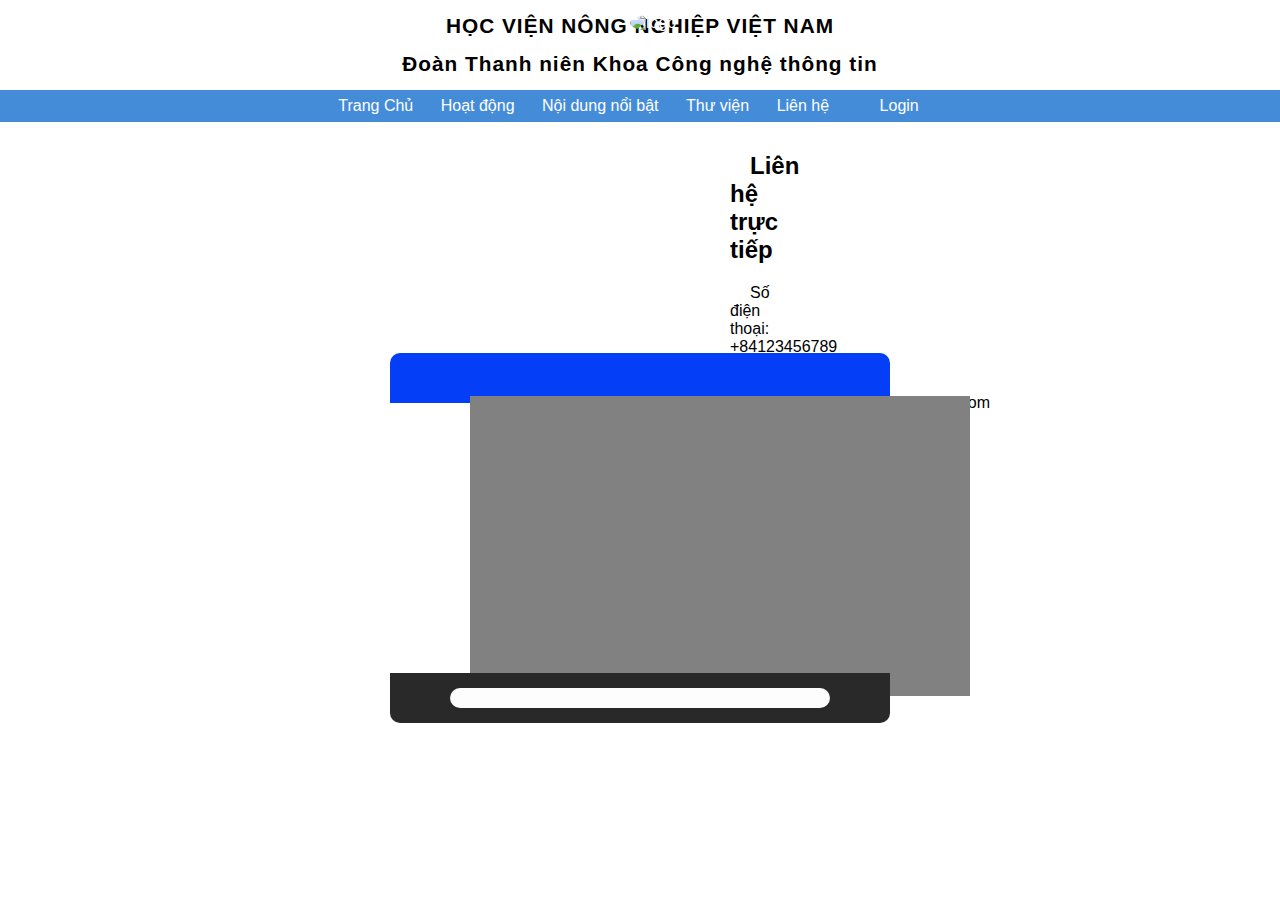
==== lienhe.html @ 08e67eb0 "init project" ====
<!DOCTYPE html>
<html lang="vi">
<head>
    <meta charset="UTF-8">
    <meta name="viewport" content="width=device-width, initial-scale=1.0">
    <title>Đoàn Thanh niên Khoa Công nghệ thông tin - VNUA</title>
    <link rel="stylesheet" href="style.css">

    <meta name="keywords" content="Đoàn Thanh niên của khoa Công nghệ thông tin, ĐTN CNTT - Vnua">
    <meta name="topic" content="VNUA, Đoàn Thanh niên khoa Công nghệ thông tin, HVNN ĐTN CNTT">
    <meta name="robots" content="index, follow">
    <meta name="language" content="vi">
    <style>
        #navbar {
            position: relative;
        }

        .logo {
            position: absolute;
            top: -20px; /* Vị trí ban đầu của biểu tượng, bạn có thể điều chỉnh giá trị này */
            left: 230px; /* Vị trí ban đầu của biểu tượng, bạn có thể điều chỉnh giá trị này */
            transition: top 0.5s, left 0.5s, transform 0.5s; /* Thêm hiệu ứng chuyển động và thay đổi kích thước */
        }

        .logo img {
            width: 50px; /* Kích thước ban đầu của biểu tượng, bạn có thể điều chỉnh giá trị này */
            height: auto; /* Đảm bảo tỷ lệ khung hình được giữ nguyên */
        }
    </style>
</head>
<body>
    <div class="header" id="home">
        <nav id="navbar">
        <div class="logo">
            <a href="index1.html"><img src="file:///C:/Users/Dang%20Duong%20PC/Downloads/logo.jpg" alt="logo"></a>
        </div>
        </nav>  
        <h1>HỌC VIỆN NÔNG NGHIỆP VIỆT NAM</h1>
        <h1>Đoàn Thanh niên Khoa Công nghệ thông tin</h1>
        <div class="links" id="nav">
            <a href="index.html">Trang Chủ</a>
            <a href="hoatdong.html">Hoạt động</a>
            <a href="noidung.html">Nội dung nổi bật</a>
            <a href="thuvien.html">Thư viện</a>
            <a href="lienhe.html">Liên hệ</a>
            <a href="#"><a href="login.html">Login</a></a>
        </div>

    <div>
    <nav id ="navbar">
        <div class="logo1">
            <a href="index1.html"><img src="file:///C:/Users/Dang%20Duong%20PC/Downloads/admin.png" alt="logo1"></a>
        </div>
    </nav>
</div>
<style>
    h2, p, h3 {
        margin: 0 auto;
        text-indent: 20px;/* thụt đầu dòng */
        text-align: justify; /* Căn đều 2 bên */
        margin-left: 30px; /* Lề bên trái */
        padding: 10px 700px;
    }

    h2 {
        margin-top: 20px;
    }
    h3 {
        margin-bottom: 10px;
    }
</style>
</head>
<body>
<h2>Liên hệ trực tiếp</h2>
<p>Số điện thoại: +84123456789</p>
<p>Email: doanthanhniencntt.vnua@gmail.com</p>
<h3>Hoặc inbox tại đây</h3>
</body>
</html>
</head>
</html>
<!-- Tạo một thẻ div có class là bar -->
<div class="bar"></div>
<!-- Sử dụng CSS để định dạng thẻ div -->
<style>
    /* Chọn tất cả các phần tử có class là bar */
    .bar {
      /* Thiết lập chiều rộng là 50px */
      width: 500px;
      /* Thiết lập chiều cao là 50px */
      height: 50px;
      /* Thiết lập màu nền là xanh nước */
      background-color: #053ef7;
      /* Thiết lập vị trí là tuyệt đối */
      position: absolute;
      /* Thiết lập căn chỉnh ngang là giữa */
      left: 50%;
      /* Thiết lập căn chỉnh dọc là giữa */
      top: 42%;
      /* Thiết lập biến đổi để di chuyển phần tử đến tâm của màn hình */
      transform: translate(-50%, -50%);
      /* Làm tròn góc của phần tử */
      border-radius: 10px 10px 0 0; /* Số px có thể điều chỉnh để thay đổi độ cong của góc */
    }
  </style>
  <!-- Tạo một thẻ div có class là square -->
  <div class="square"></div>
  <!-- Sử dụng CSS để định dạng thẻ div -->
  <style>
    /* Chọn tất cả các phần tử có class là square */
    .square {
      /* Thiết lập chiều rộng là 100px */
      width: 500px;
      /* Thiết lập chiều cao là 100px */
      height: 300px;
      /* Thiết lập màu nền là trắng */
      background-color: rgb(129, 129, 129);
      /* Thiết lập vị trí là tuyệt đối */
      position: absolute;
      /* Thiết lập căn chỉnh ngang là giữa */
      left: 36.7%;
      /* Thiết lập căn chỉnh dọc là giữa */
      top: 44%;
    }
  </style>
  <!-- Tạo một thẻ div có class là bar -->
  <div class="bar1"></div>
  
  <!-- Sử dụng CSS để định dạng thẻ div -->
  <style>
    /* Chọn tất cả các phần tử có class là bar */
    .bar1 {
      /* Thiết lập chiều rộng là 50px */
      width: 500px;
      /* Thiết lập chiều cao là 50px */
      height: 50px;
      /* Thiết lập màu nền là xám đen */
      background-color: #292929;
      /* Thiết lập vị trí là tuyệt đối */
      position: absolute;
      /* Thiết lập căn chỉnh ngang là giữa */
      left: 50%;
      /* Thiết lập căn chỉnh dọc là giữa */
      top: 77.60%;
      /* Thiết lập biến đổi để di chuyển phần tử đến tâm của màn hình */
      transform: translate(-50%, -50%);
      /* Làm tròn góc của phần tử */
      border-radius: 0px 0px 10px 10px; /* Số px có thể điều chỉnh để thay đổi độ cong của góc */
    }
  </style>
  <!-- Tạo một thẻ div có class là bar -->
  <div class="bar2"></div>
  
  <!-- Sử dụng CSS để định dạng thẻ div -->
  <style>
    /* Chọn tất cả các phần tử có class là bar */
    .bar2 {
      /* Thiết lập chiều rộng là 50px */
      width: 380px;
      /* Thiết lập chiều cao là 50px */
      height: 20px;
      /* Thiết lập màu nền là trắng */
      background-color: #fdfdfd;
      /* Thiết lập vị trí là tuyệt đối */
      position: absolute;
      /* Thiết lập căn chỉnh ngang là giữa */
      left: 50%;
      /* Thiết lập căn chỉnh dọc là giữa */
      top: 77.60%;
      /* Thiết lập biến đổi để di chuyển phần tử đến tâm của màn hình */
      transform: translate(-50%, -50%);
      /* Thiết lập bán kính cho các góc là 10px */
      border-radius: 10px;
    }
  
    <style>
    body {
        font-family: Arial, sans-serif;
    }
    
    body {
        font-family: Arial, sans-serif;
        margin: 0;
        padding: 0;
        background-color:#fff;
    }
    .logo img{
        color: rgb(251, 249, 249);
        width: 60px;
        border-radius: 50%;
        position: absolute;
        top: 20px;
        left: 400px;
    }
    .logo1 img{
  position: fixed;
  top:360px;
  left:450px; 
  bottom: 100;
  left: 70;
  width: 3%;
  height: 5%;
  text-align: center;
  line-height: 3px;
}
    .links {
        background-color: #448cd8;
        padding: 7px 0;
        text-align: center;
        
    }
    .links a{
        position: relative;
        text-decoration: none;
        font-size: 1em;
        color: #333;
        color: #fff;
        margin-right: 23px;
    }
    .links a::before{
        content: "";
        position: absolute;
        bottom: -2px;
        width: 100%;
        height: 2px;
        background: #ffffff;
        transform: scaleX(0);
        transition: transform 0.5s ease-in-out;
        transform-origin: right;
    }
    .links a:hover::before{
        transform: scaleX(1);
        transform-origin: left;
    }
    .header h1{
        font-size: 1.3rem;
        font-weight: 700;
        letter-spacing: 1px;
        padding: 0;
        text-align: center;
    }
    
    a #home,a #hoatdong,a #noidung,a #thuvien,a #lienhe{
        transition: .3s ease-in-out;
    }
    .home{
        text-align: center;
        background: #c5a1a1;
        overflow: auto;
    }
    .home .admin img{
        color: rgb(251, 249, 249);
        width: 60px;
        border-radius: 50%;
        position: absolute;
        top: 320px;
        left: 440px;
    }
    .home .admin h3{
        color: rgb(0, 0, 0);
        width: 60px;
        border-radius: 50%;
        display: flex;
        position: absolute;
        top: 320px;
        left: 510px;
    }
    .home .content-content{
        width: 800px;
        height: 700px;
        font-size: 20px;
        position: absolute;
        top: 360px;
        left: 380px;
    }
    
    .contents p{
        width: 100px;
        height: 50px;
        font-size: 1.3em;
        color: #000000;
        position: absolute;
        top: 150px;
        left: 400px;
    }
    .contents .admin1 img{
        color: rgb(251, 249, 249);
        width: 60px;
        border-radius: 50%;
        position: absolute;
        top: 220px;
        left: 400px;
    }
    .contents .admin1 h4{
        position: absolute;
        top: 200px;
        left: 470px;
    }
    .contentt p{
        width: 100px;
        height: 50px;
        font-size: 1.3em;
        color: #000000;
        position: absolute;
        top: 150px;
        left: 400px;
    }
    .contentt img{
        color: rgb(251, 249, 249);
        width: 600px;
        position: absolute;
        top: 220px;
        left: 400px;
    }
    <style>
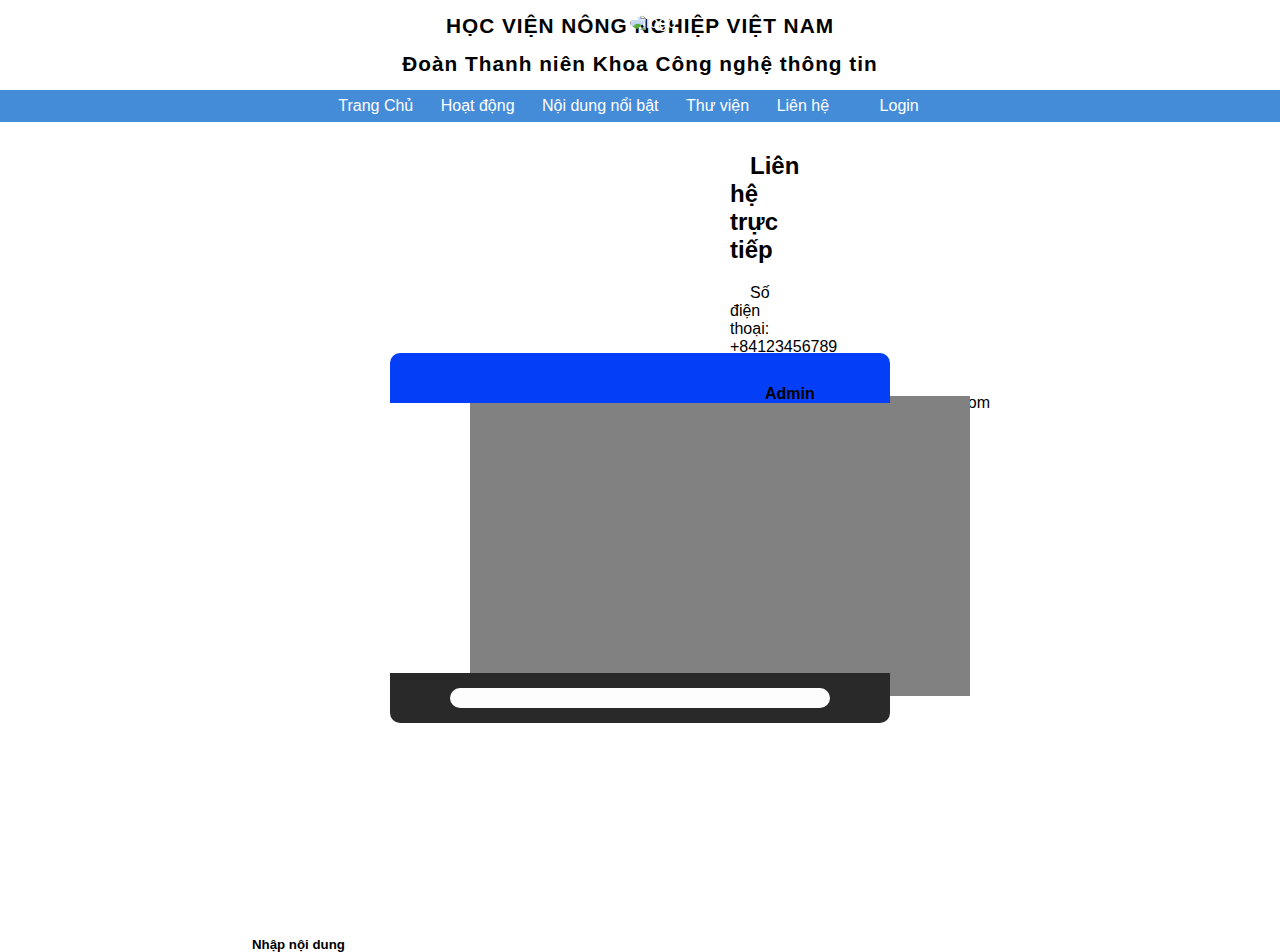
==== commit ba0d3c02: "init project" ====
--- a/lienhe.html
+++ b/lienhe.html
@@ -27,7 +27,22 @@
             width: 50px; /* Kích thước ban đầu của biểu tượng, bạn có thể điều chỉnh giá trị này */
             height: auto; /* Đảm bảo tỷ lệ khung hình được giữ nguyên */
         }
-    </style>
+            #navbar1 {
+                position: relative;
+            }
+        
+            .logo1 {
+                position: absolute;
+                top: -200px; /* Vị trí ban đầu của biểu tượng */
+                left: 800px; /* Vị trí ban đầu của biểu tượng */
+                transition: top 0.5s, left 0.5s, transform 0.5s; /* Thêm hiệu ứng chuyển động và thay đổi kích thước */
+            }
+        
+            .logo1 img {
+                width: 50px; /* Kích thước ban đầu của biểu tượng */
+                height: auto; /* Đảm bảo tỷ lệ khung hình được giữ nguyên */
+            }
+        </style>
 </head>
 <body>
     <div class="header" id="home">
@@ -35,7 +50,16 @@
         <div class="logo">
             <a href="index1.html"><img src="file:///C:/Users/Dang%20Duong%20PC/Downloads/logo.jpg" alt="logo"></a>
         </div>
-        </nav>  
+        </nav> 
+        <div class="header" id = "home">
+            <nav id="navbar1">
+                <div class="logo1">
+                    <a href="index1.html"><img src="file:///C:/Users/Dang%20Duong%20PC/Downloads/admin.png" alt="logo1"></a>
+                </div>
+            </nav>
+        </div>
+        <style>
+        </style> 
         <h1>HỌC VIỆN NÔNG NGHIỆP VIỆT NAM</h1>
         <h1>Đoàn Thanh niên Khoa Công nghệ thông tin</h1>
         <div class="links" id="nav">
@@ -46,13 +70,7 @@
             <a href="lienhe.html">Liên hệ</a>
             <a href="#"><a href="login.html">Login</a></a>
         </div>
-
-    <div>
-    <nav id ="navbar">
-        <div class="logo1">
-            <a href="index1.html"><img src="file:///C:/Users/Dang%20Duong%20PC/Downloads/admin.png" alt="logo1"></a>
-        </div>
-    </nav>
+        </body>
 </div>
 <style>
     h2, p, h3 {
@@ -69,6 +87,23 @@
     h3 {
         margin-bottom: 10px;
     }
+    h4{
+       position: absolute;
+        top: 22px;
+        left:760px;
+        transform: translate(10%,1900%);
+        text-decoration: none;
+        z-index: 2;
+    }
+    h5{
+        position: relative;
+        top: 100px;
+        left: -900px;
+        transform: translate(90%,1900%);
+        text-decoration: none;
+        z-index: 4;
+
+    }
 </style>
 </head>
 <body>
@@ -76,6 +111,8 @@
 <p>Số điện thoại: +84123456789</p>
 <p>Email: doanthanhniencntt.vnua@gmail.com</p>
 <h3>Hoặc inbox tại đây</h3>
+<h4>Admin</h4>
+<h5>Nhập nội dung</h5>
 </body>
 </html>
 </head>
@@ -102,6 +139,7 @@
       transform: translate(-50%, -50%);
       /* Làm tròn góc của phần tử */
       border-radius: 10px 10px 0 0; /* Số px có thể điều chỉnh để thay đổi độ cong của góc */
+      z-index: 1;
     }
   </style>
   <!-- Tạo một thẻ div có class là square -->
@@ -172,6 +210,7 @@
       transform: translate(-50%, -50%);
       /* Thiết lập bán kính cho các góc là 10px */
       border-radius: 10px;
+      z-index: 3;
     }
   
     <style>
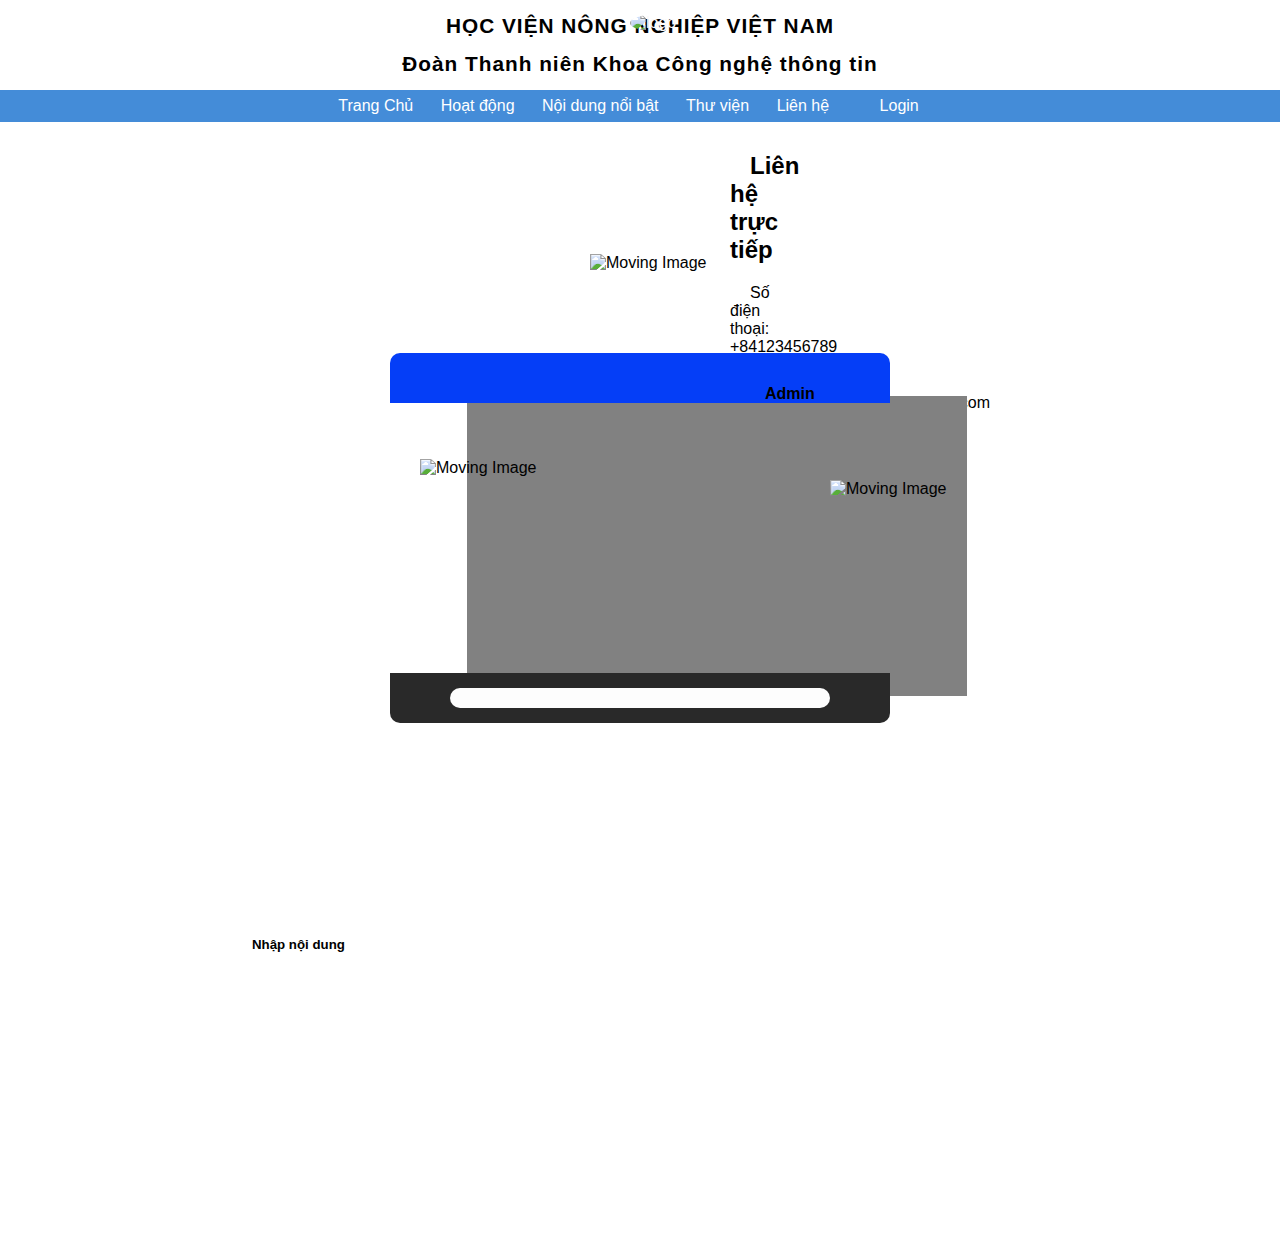
==== commit deb1622f: "add hello" ====
--- a/lienhe.html
+++ b/lienhe.html
@@ -27,37 +27,70 @@
             width: 50px; /* Kích thước ban đầu của biểu tượng, bạn có thể điều chỉnh giá trị này */
             height: auto; /* Đảm bảo tỷ lệ khung hình được giữ nguyên */
         }
-            #navbar1 {
-                position: relative;
-            }
+        .header {
+  position: relative;
+}
+#movingImage {
+  position: absolute;
+  top: 240px;
+  left: 590px;
+  transition: all 0.5s ease; /* Thêm hiệu ứng chuyển động */
+  width: 300px;
+  height: 300px;
+  z-index: 2;
+  background-size: cover;
+  background-position: center;
+}
+        .header1{
+            position: relative;
+        }
+        #movingImage1 {
+  position: absolute;
+  top: 466px;
+  left: 830px;
+  transition: all 0.5s ease; /* Thêm hiệu ứng chuyển động */
+  width: 700px;
+  height: 700px;
+  z-index: 2;
+  background-size: cover;
+  background-position: center;
+}
+.header2{
+    position: relative;
+}
+#movingImage2 {
+  position: absolute;
+  top: 445px;
+  left: 420px;
+  transition: all 0.5s ease; /* Thêm hiệu ứng chuyển động */
+  width: 800px;
+  height: 800px;
+  z-index: 2;
+  background-size: cover;
+  background-position: center;
+}
+
+
+
+        </style>
         
-            .logo1 {
-                position: absolute;
-                top: -200px; /* Vị trí ban đầu của biểu tượng */
-                left: 800px; /* Vị trí ban đầu của biểu tượng */
-                transition: top 0.5s, left 0.5s, transform 0.5s; /* Thêm hiệu ứng chuyển động và thay đổi kích thước */
-            }
-        
-            .logo1 img {
-                width: 50px; /* Kích thước ban đầu của biểu tượng */
-                height: auto; /* Đảm bảo tỷ lệ khung hình được giữ nguyên */
-            }
-        </style>
 </head>
+<div class="header2" id="home">
+    <img src="file:///C:/Users/Dang%20Duong%20PC/Pictures/1222222.png" alt="Moving Image" id="movingImage2">
+  </div>
+<div class="header1" id="home">
+    <img src="file:///C:/Users/Dang%20Duong%20PC/Pictures/12312312.png" alt="Moving Image" id="movingImage1">
+  </div>
 <body>
+    <div class="header" id="home">
+        <img src="file:///C:/Users/Dang%20Duong%20PC/Downloads/222222222.png" alt="Moving Image" id="movingImage">
+      </div>
     <div class="header" id="home">
         <nav id="navbar">
         <div class="logo">
             <a href="index1.html"><img src="file:///C:/Users/Dang%20Duong%20PC/Downloads/logo.jpg" alt="logo"></a>
         </div>
         </nav> 
-        <div class="header" id = "home">
-            <nav id="navbar1">
-                <div class="logo1">
-                    <a href="index1.html"><img src="file:///C:/Users/Dang%20Duong%20PC/Downloads/admin.png" alt="logo1"></a>
-                </div>
-            </nav>
-        </div>
         <style>
         </style> 
         <h1>HỌC VIỆN NÔNG NGHIỆP VIỆT NAM</h1>
@@ -93,7 +126,7 @@
         left:760px;
         transform: translate(10%,1900%);
         text-decoration: none;
-        z-index: 2;
+        z-index: 3;
     }
     h5{
         position: relative;
@@ -101,7 +134,7 @@
         left: -900px;
         transform: translate(90%,1900%);
         text-decoration: none;
-        z-index: 4;
+        z-index: 5;
 
     }
 </style>
@@ -157,9 +190,9 @@
       /* Thiết lập vị trí là tuyệt đối */
       position: absolute;
       /* Thiết lập căn chỉnh ngang là giữa */
-      left: 36.7%;
+      left: 36.51%;
       /* Thiết lập căn chỉnh dọc là giữa */
-      top: 44%;
+      top:44%;
     }
   </style>
   <!-- Tạo một thẻ div có class là bar -->
@@ -210,7 +243,7 @@
       transform: translate(-50%, -50%);
       /* Thiết lập bán kính cho các góc là 10px */
       border-radius: 10px;
-      z-index: 3;
+      z-index: 4;
     }
   
     <style>
@@ -352,4 +385,4 @@
         top: 220px;
         left: 400px;
     }
-    <style>+    <style>
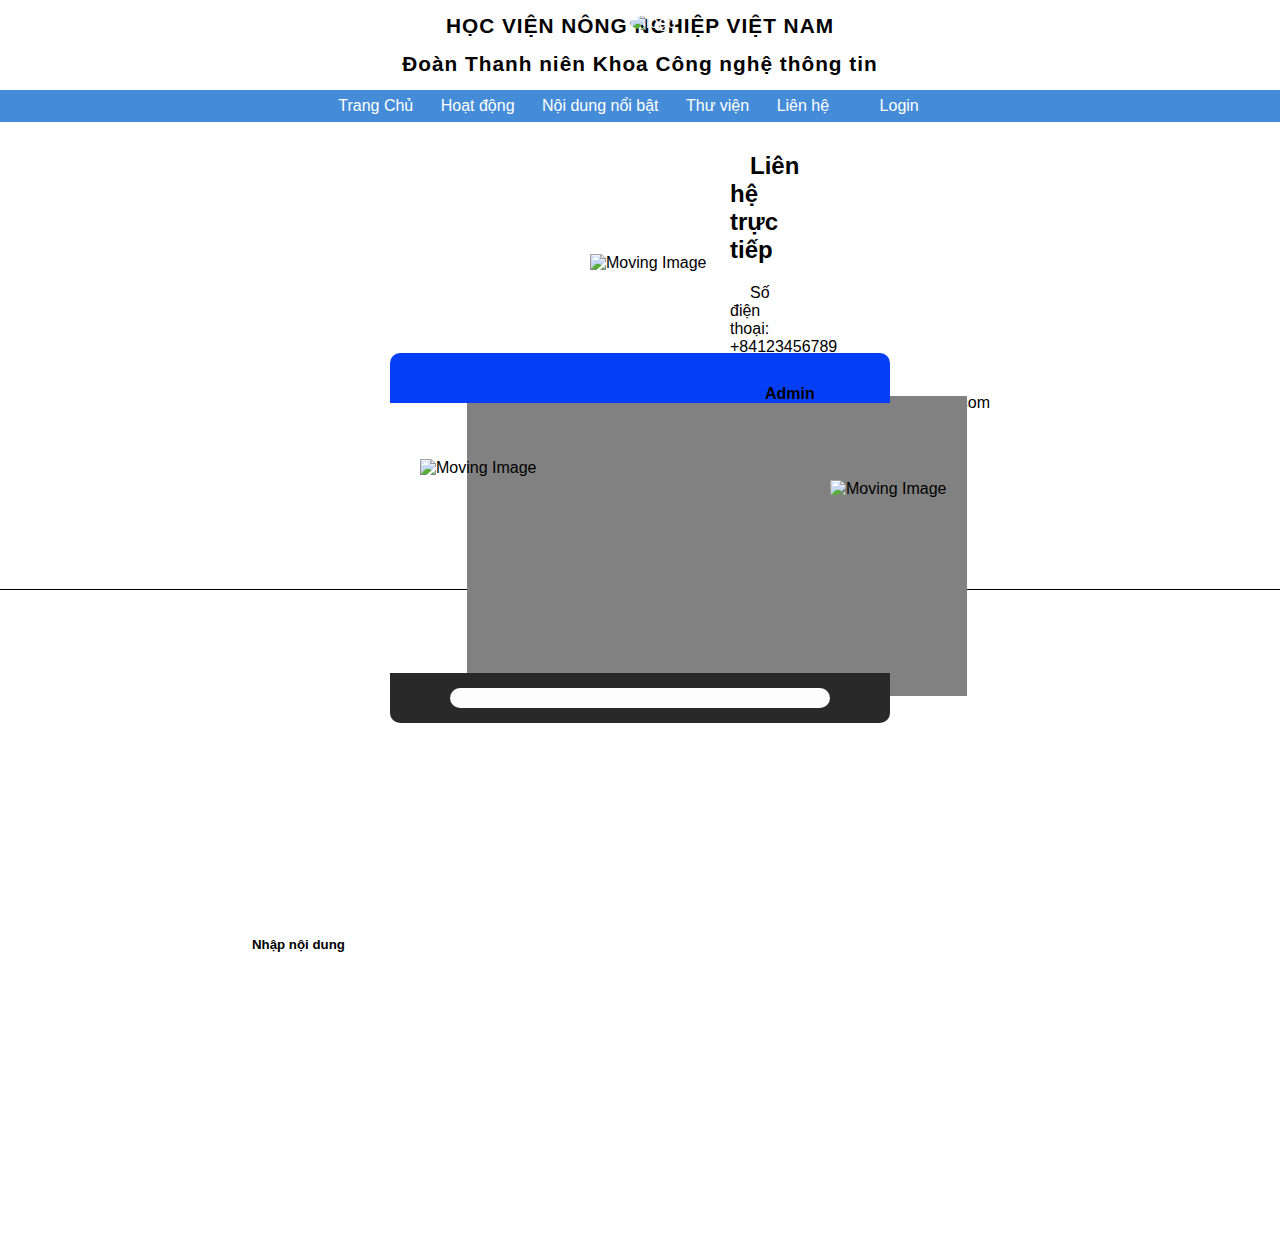
==== commit 1543e6d6: "hello" ====
--- a/lienhe.html
+++ b/lienhe.html
@@ -150,6 +150,15 @@
 </html>
 </head>
 </html>
+<div class="line"></div>
+<style>
+    .line{
+        top: 100px;
+        width: 100%;
+      height: 1px; /* Độ dày của đường thẳng */
+      background-color: black; /* Màu của đường thẳng */
+    }
+</style>
 <!-- Tạo một thẻ div có class là bar -->
 <div class="bar"></div>
 <!-- Sử dụng CSS để định dạng thẻ div -->
